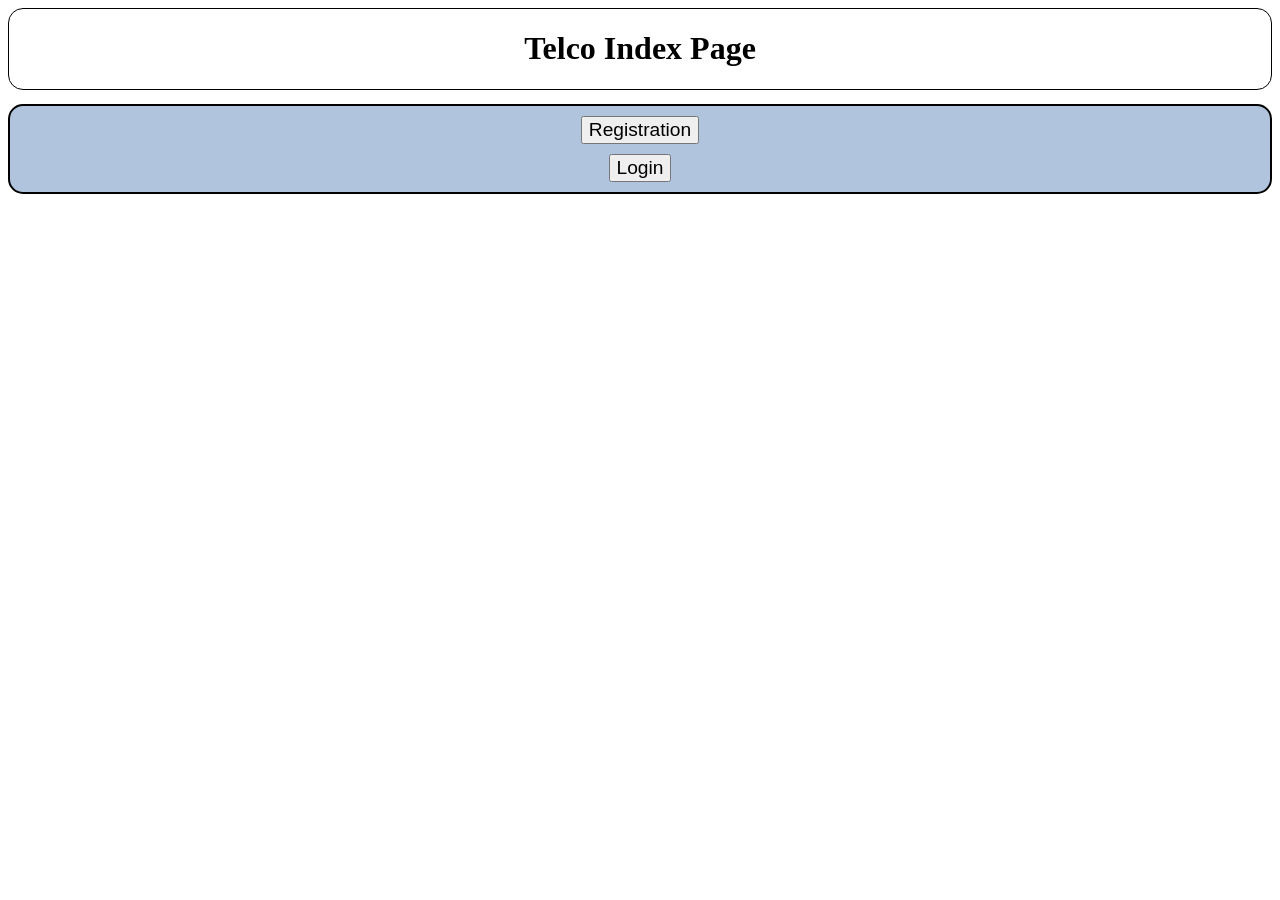
==== TelcoWEB/WebContent/index.html @ b0587fcf "New pages and relative style" ====
<!DOCTYPE html>
<html xmlns:th="http://www.thymeleaf.org">

<head>
<meta charset="ISO-8859-1">
<title>Telco - Index Page</title>
<link rel="stylesheet" type="text/css" href="./css/style.css" th:href="@{/css/style.css}"></link>
</head>

<body>
	<div class="page-title">
		<h1>Telco Index Page</h1>
	</div>
		
	<div class="page-content">
		<div style="margin-bottom: 10px;">
			<!-- 
				method="GET": to send the form data as an HTTP GET request to the server 
				action="GoToRegistration": specifies relative URL of the servlet which is 
										   responsible for handling data got from this form
			-->
			<form action="GoToRegistration" method="GET">
				<input type="submit" value="Registration" class="submit-btn">
			</form>
		</div>
		<div>
			<form action="GoToLogin" method="GET">
				<input type="submit" value="Login" class="submit-btn">
			</form>
		</div>
	</div>
</body>
</html>
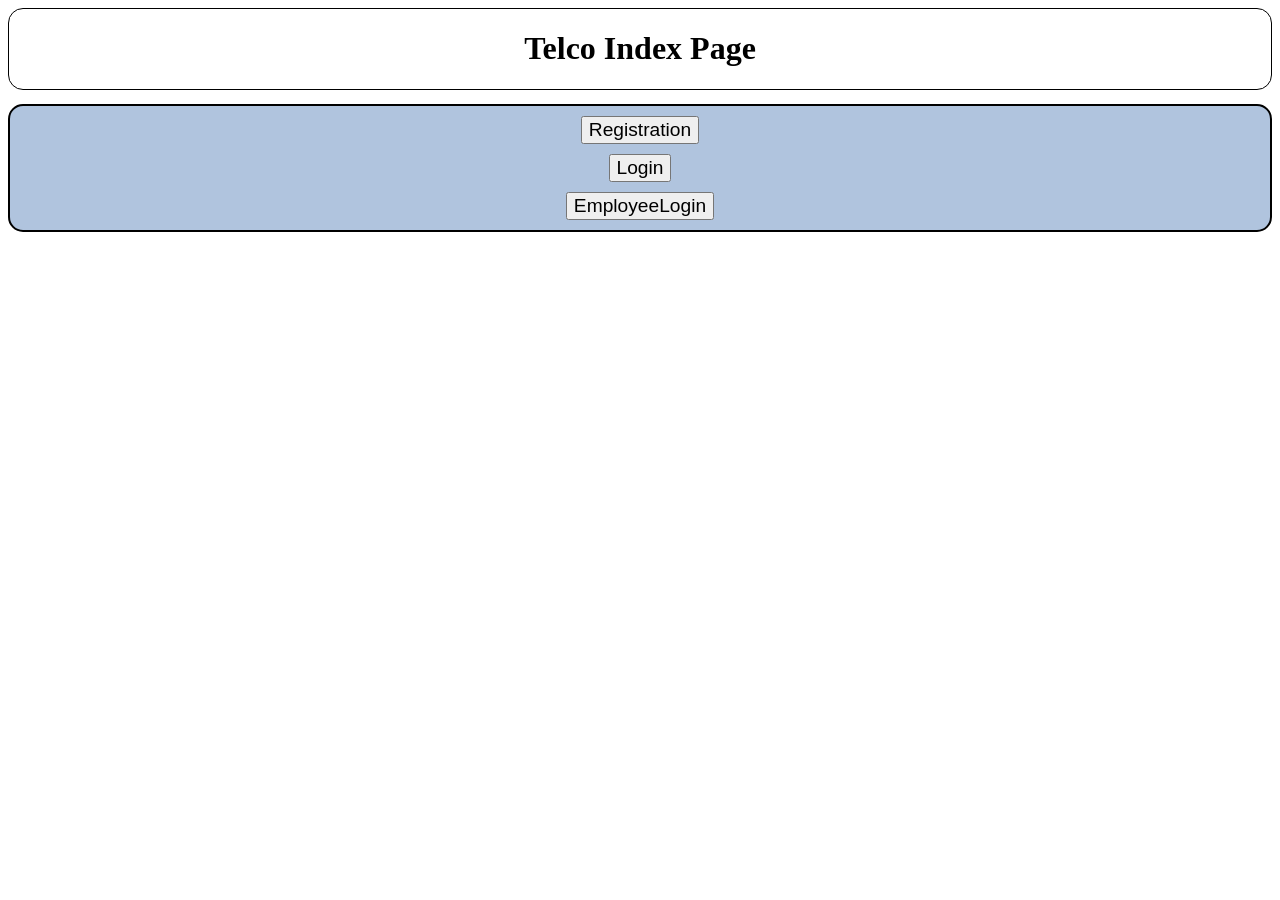
==== commit 18c3d14c: "Sas and ValidityFee classes addition" ====
--- a/TelcoWEB/WebContent/index.html
+++ b/TelcoWEB/WebContent/index.html
@@ -23,11 +23,17 @@
 				<input type="submit" value="Registration" class="submit-btn">
 			</form>
 		</div>
-		<div>
+		<div style="margin-bottom: 10px;">
 			<form action="GoToLogin" method="GET">
 				<input type="submit" value="Login" class="submit-btn">
 			</form>
 		</div>
+		<div>
+			<form action="GoToEmployeeLogin" method="GET">
+				<input type="submit" value="EmployeeLogin" class="submit-btn">
+			</form>
+		</div>
+		
 	</div>
 </body>
 </html>
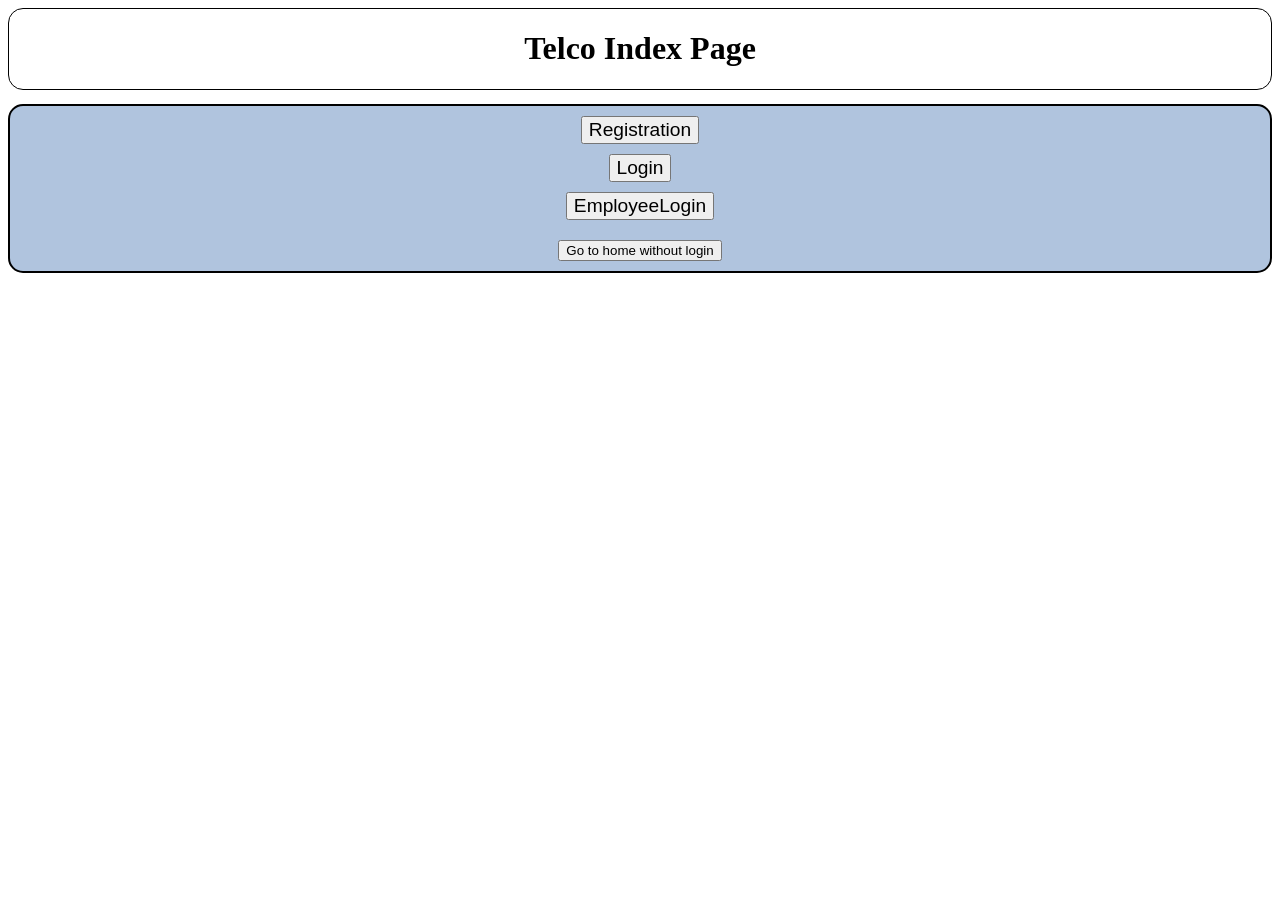
==== commit 22ee38ff: "Order selection functionality without login" ====
--- a/TelcoWEB/WebContent/index.html
+++ b/TelcoWEB/WebContent/index.html
@@ -28,9 +28,15 @@
 				<input type="submit" value="Login" class="submit-btn">
 			</form>
 		</div>
-		<div>
+		<div style="margin-bottom: 20px;">
 			<form action="GoToEmployeeLogin" method="GET">
 				<input type="submit" value="EmployeeLogin" class="submit-btn">
+			</form>
+		</div>
+		
+		<div>
+			<form action="GoToHome" method="GET">
+				<input type="submit" value="Go to home without login">
 			</form>
 		</div>
 		
